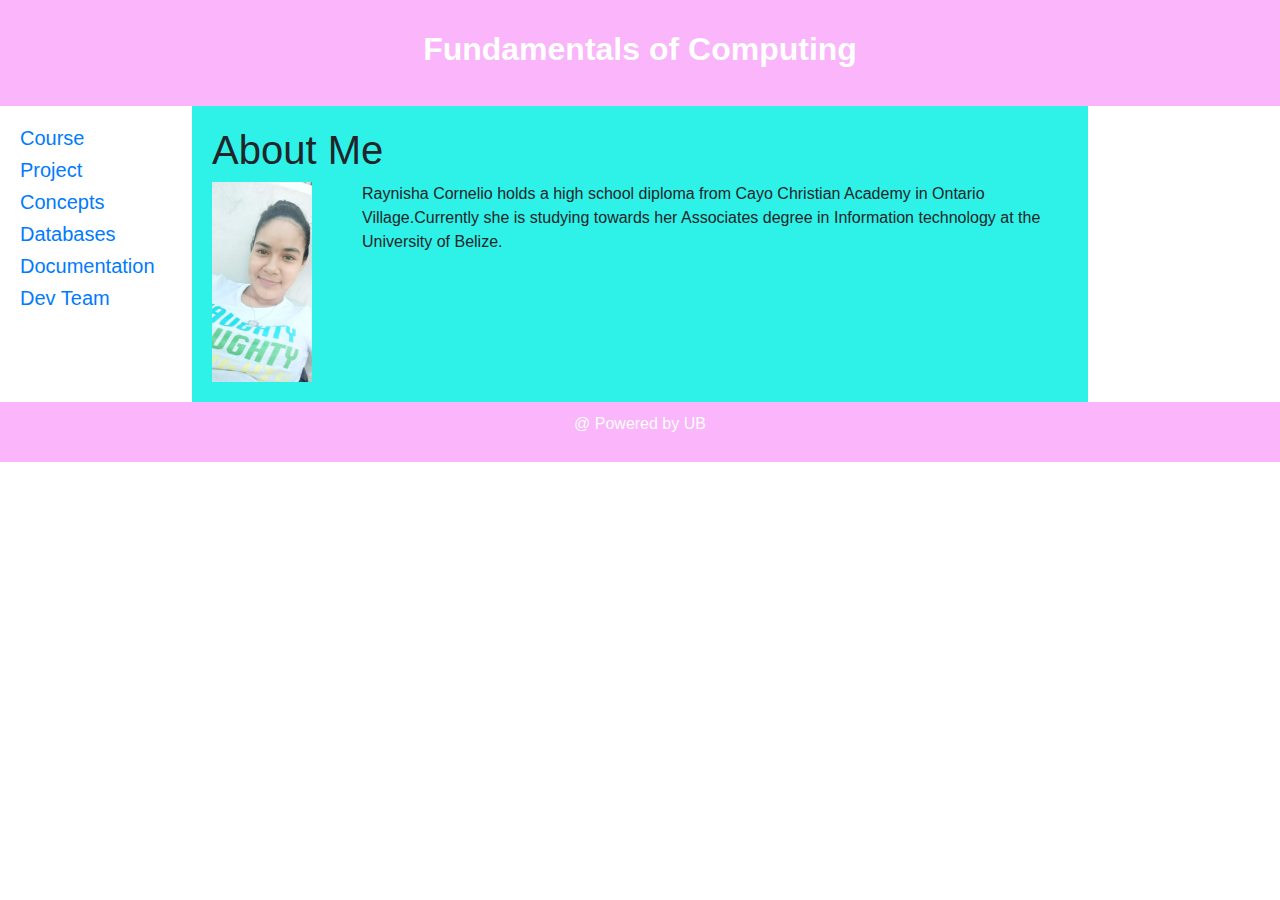
==== aboutme.html @ d247e6ed "Add files via upload" ====
<!DOCTYPE html>
<html>
<head>
<title>FoC</title>
<link rel="stylesheet" type="text/css" href="style.css">
<link rel="stylesheet" href="https://maxcdn.bootstrapcdn.com/bootstrap/4.0.0/css/bootstrap.min.css" integrity="sha384-Gn5384xqQ1aoWXA+058RXPxPg6fy4IWvTNh0E263XmFcJlSAwiGgFAW/dAiS6JXm" crossorigin="anonymous">
<meta charset="utf-8">
<meta name="viewport" content="width=device-width, initial-scale=1">

</head>
<body>

<header>
  <h2><b>Fundamentals of Computing</b></h2>
</header>

<section>
  <nav>
    <ul>
      <li><h5><a href="index.html">Course</a></h5></li>
      <li><h5><a href="project.html">Project</a></h5></li>
	  <li><h5><a href="concepts.html">Concepts</a></h5></li>
	  <li><h5><a href="database.html">Databases</a></h5></li>
	  <li><h5><a href="documentation.html">Documentation</a></h5></li>
      <li><h5><a href="aboutme.html">Dev Team</a></h5></li>
    </ul>
  </nav>
  
  <article>
    <h1>About Me</h1>
    <p><img src="Ray's pic.jpg" alt="Raynisha Cornelio" width="100" height="200" style="float:left; margin-right:50px">
Raynisha Cornelio holds a high school diploma from Cayo Christian Academy in Ontario Village.Currently she is studying towards her Associates degree in Information technology at the University of Belize.</p>
    </article>
</section>

<footer>
  <p>@ Powered by UB</p>
</footer>

</body>
</html>
---- style.css ----
* {
  box-sizing: border-box;
}

body {
  font-family: Arial, Helvetica, sans-serif;
}

/* Style the header */
header {
  background-color:#FAB5FB  ;
  padding: 30px;
  text-align: center;
  font-size: 35px;
  color: white;
}

/* Create two columns/boxes that floats next to each other */
nav {
  float: left;
  width: 15%;
  /*height: 300px;  only for demonstration, should be removed */
  background: #FFFFFF;
 padding: 20px;
}

/* Style the list inside the menu */
nav ul {
  list-style-type: none;
  padding: 0;
}

article {
  float: left;
  padding: 20px;
  width: 70%;
  background-color: #2ef2e8;
  /* height: 300px;  only for demonstration, should be removed */
}

/* Clear floats after the columns */
section:after {
  content: "";
  display: table;
  clear: both;
}

/* Style the footer */
footer {
  background-color: #FAB5FB ;
  padding: 10px;
  text-align: center;
  color: white;
}

/* Responsive layout - makes the two columns/boxes stack on top of each other instead of next to each other, on small screens */
@media (max-width: 600px) {
  nav, article {
    width: 100%;
    height: auto;
  }
}
* {
  box-sizing: border-box;
}

/* Create two equal columns that floats next to each other */
.column {
  float: left;
  width: 50%;
  padding: 10px;

}

/* Clear floats after the columns */
.row:after {
  content: "";
  display: table;
  clear: both;
}
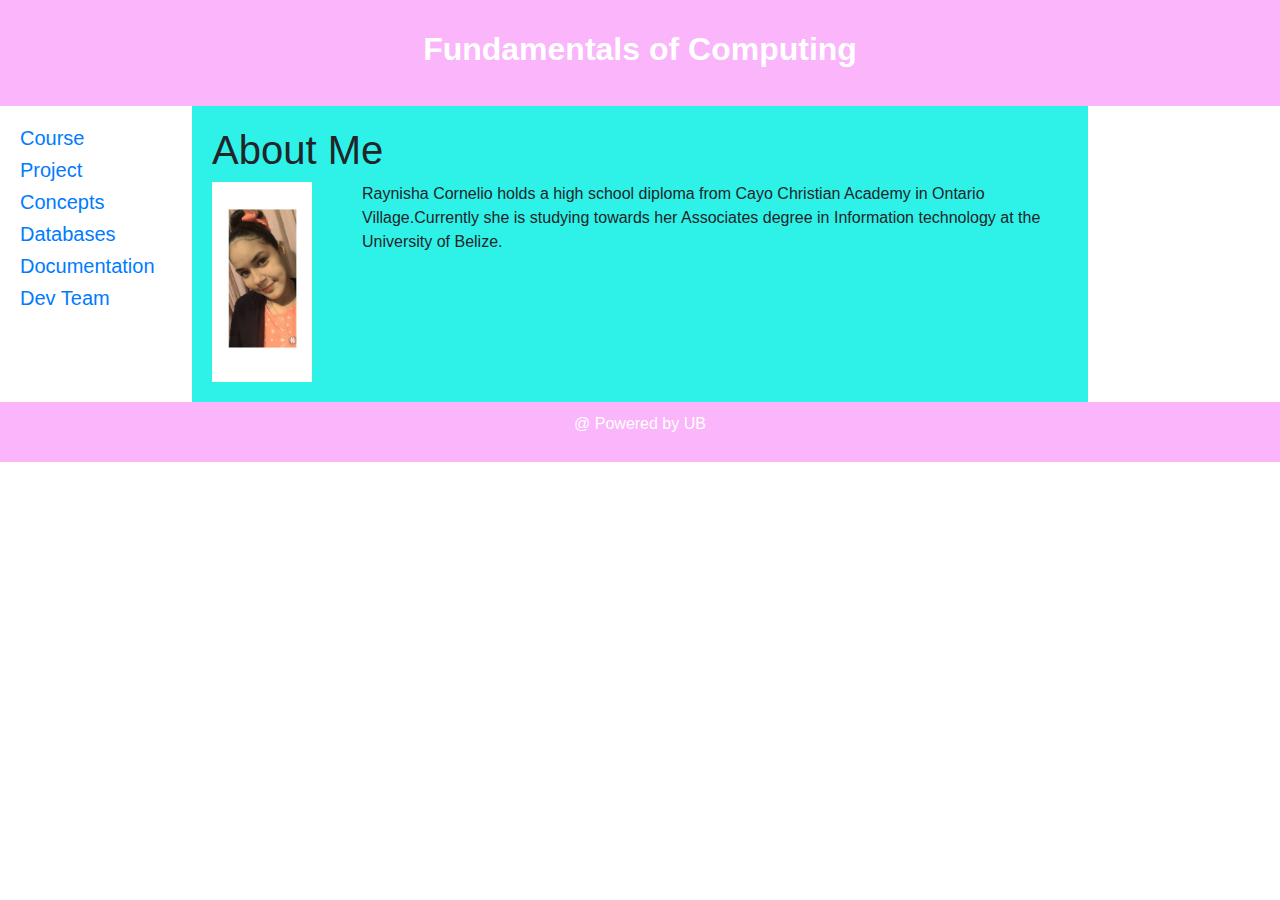
==== commit 2acfce80: "Update aboutme.html" ====
--- a/aboutme.html
+++ b/aboutme.html
@@ -28,7 +28,7 @@
   
   <article>
     <h1>About Me</h1>
-    <p><img src="Ray's pic.jpg" alt="Raynisha Cornelio" width="100" height="200" style="float:left; margin-right:50px">
+    <p><img src="Ray.jpg" alt="Raynisha Cornelio" width="100" height="200" style="float:left; margin-right:50px">
 Raynisha Cornelio holds a high school diploma from Cayo Christian Academy in Ontario Village.Currently she is studying towards her Associates degree in Information technology at the University of Belize.</p>
     </article>
 </section>
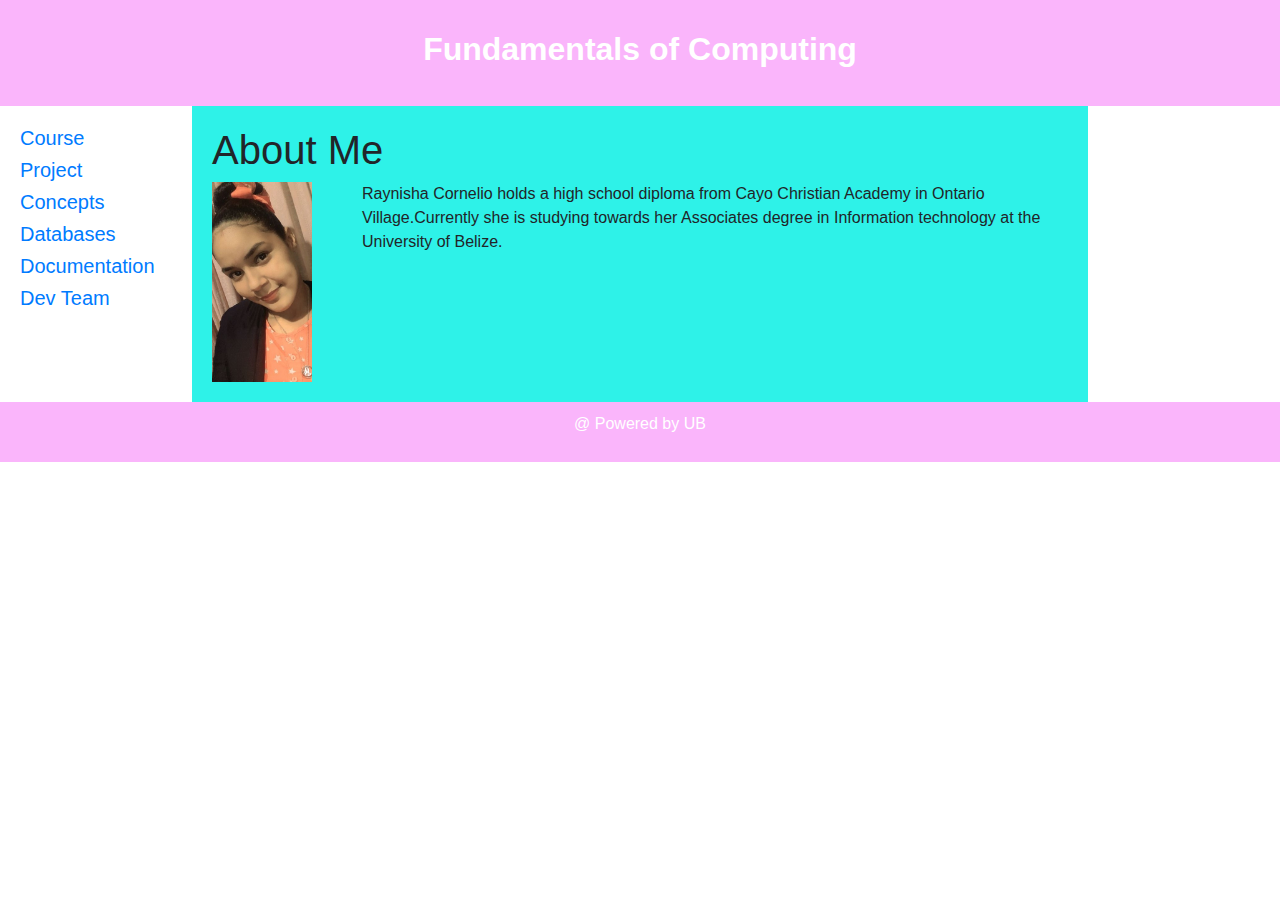
==== commit 976f4414: "Update aboutme.html" ====
--- a/aboutme.html
+++ b/aboutme.html
@@ -28,7 +28,7 @@
   
   <article>
     <h1>About Me</h1>
-    <p><img src="Ray.jpg" alt="Raynisha Cornelio" width="100" height="200" style="float:left; margin-right:50px">
+    <p><img src="RayPic.jpg" alt="Raynisha Cornelio" width="100" height="200" style="float:left; margin-right:50px">
 Raynisha Cornelio holds a high school diploma from Cayo Christian Academy in Ontario Village.Currently she is studying towards her Associates degree in Information technology at the University of Belize.</p>
     </article>
 </section>
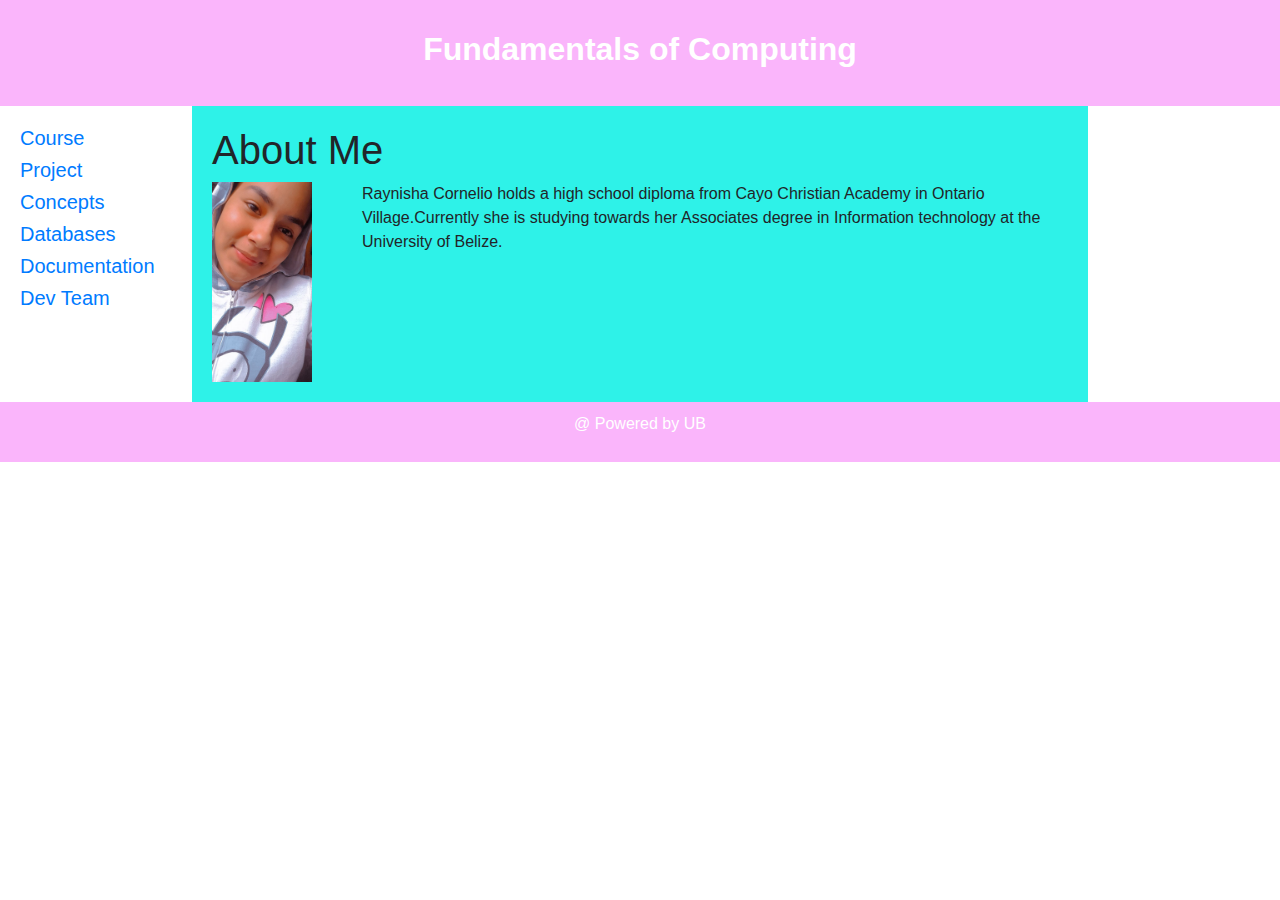
==== commit 407b5238: "Update aboutme.html" ====
--- a/aboutme.html
+++ b/aboutme.html
@@ -28,7 +28,7 @@
   
   <article>
     <h1>About Me</h1>
-    <p><img src="RayPic.jpg" alt="Raynisha Cornelio" width="100" height="200" style="float:left; margin-right:50px">
+    <p><img src="RMC.jpg" alt="Raynisha Cornelio" width="100" height="200" style="float:left; margin-right:50px">
 Raynisha Cornelio holds a high school diploma from Cayo Christian Academy in Ontario Village.Currently she is studying towards her Associates degree in Information technology at the University of Belize.</p>
     </article>
 </section>
